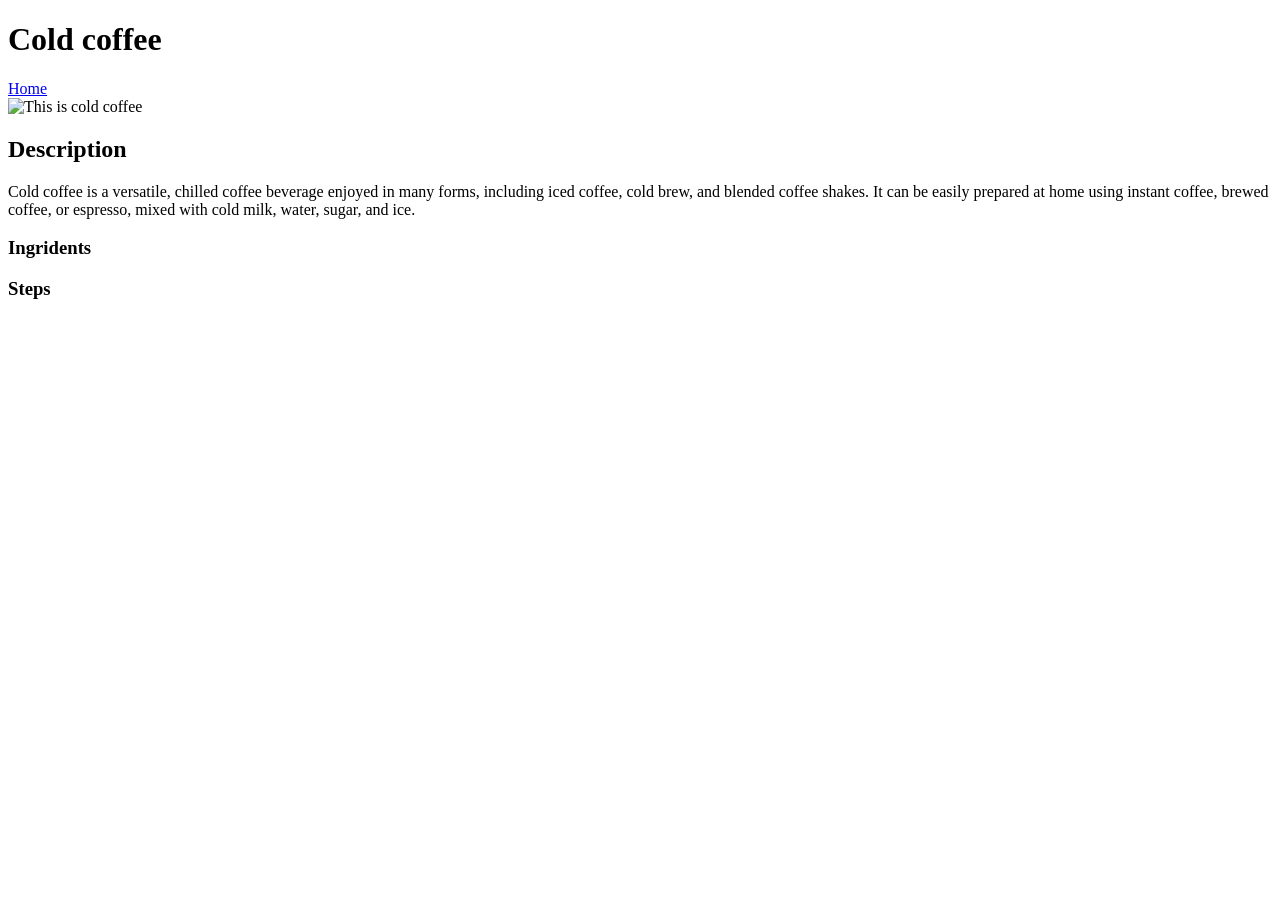
==== recipes/cold-coffe.html @ 7c807a43 "Add pizza and cold coffee recipe html files" ====
<!DOCTYPE html>
<html lang="en">
<head>
    <meta charset="UTF-8">
    <meta name="viewport" content="width=device-width, initial-scale=1.0">
    <title>Cold Coffee</title>
</head>
<body>
    <h1>Cold coffee</h1>
    <a href="../index.html">Home</a>
    <br>
     <img src="https://images.pexels.com/photos/7488707/pexels-photo-7488707.jpeg" alt="This is cold coffee" width="300" height="300">
 
     <h2>Description</h2>
     <p>Cold coffee is a versatile, chilled coffee beverage enjoyed in many forms, including iced coffee, cold brew, and blended coffee shakes. It can be easily prepared at home using instant coffee, brewed coffee, or espresso, mixed with cold milk, water, sugar, and ice. </p>
     
     <h3>Ingridents</h3>
     <ul>


     </ul>  
     <h3>Steps</h3>  
     <ol>

        
     </ol>


</body>
</html>
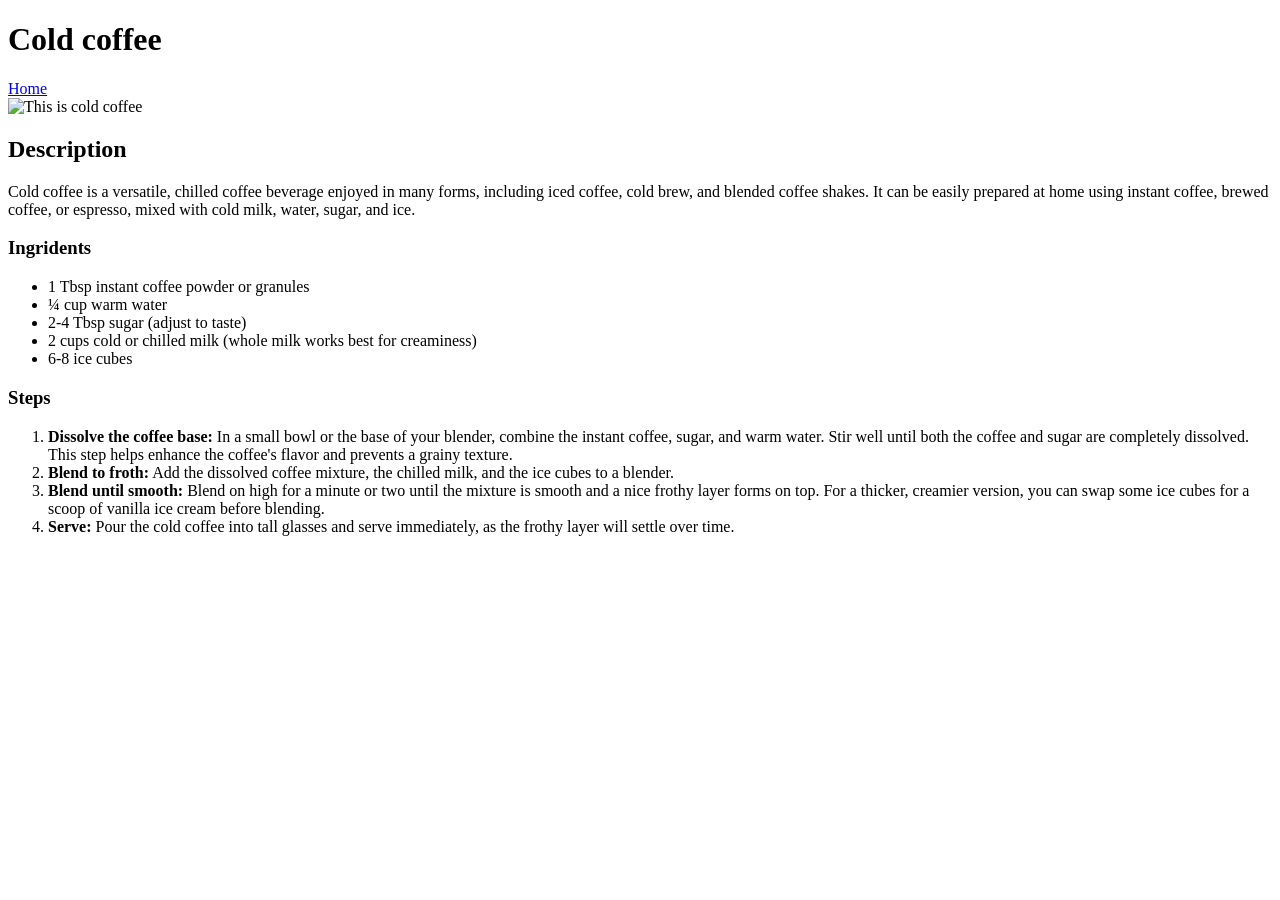
==== commit e612c87f: "Add cold coffee steps and pasta recipe" ====
--- a/recipes/cold-coffe.html
+++ b/recipes/cold-coffe.html
@@ -1,30 +1,63 @@
 <!DOCTYPE html>
 <html lang="en">
+
 <head>
     <meta charset="UTF-8">
     <meta name="viewport" content="width=device-width, initial-scale=1.0">
     <title>Cold Coffee</title>
 </head>
+
 <body>
     <h1>Cold coffee</h1>
     <a href="../index.html">Home</a>
     <br>
-     <img src="https://images.pexels.com/photos/7488707/pexels-photo-7488707.jpeg" alt="This is cold coffee" width="300" height="300">
- 
-     <h2>Description</h2>
-     <p>Cold coffee is a versatile, chilled coffee beverage enjoyed in many forms, including iced coffee, cold brew, and blended coffee shakes. It can be easily prepared at home using instant coffee, brewed coffee, or espresso, mixed with cold milk, water, sugar, and ice. </p>
-     
-     <h3>Ingridents</h3>
-     <ul>
+    <img src="https://images.pexels.com/photos/7488707/pexels-photo-7488707.jpeg" alt="This is cold coffee" width="300"
+        height="300">
+
+    <h2>Description</h2>
+    <p>Cold coffee is a versatile, chilled coffee beverage enjoyed in many forms, including iced coffee, cold brew, and
+        blended coffee shakes. It can be easily prepared at home using instant coffee, brewed coffee, or espresso, mixed
+        with cold milk, water, sugar, and ice. </p>
+
+    <h3>Ingridents</h3>
+    <ul>
+        <li>1 Tbsp instant coffee powder or granules
+        </li>
+        <li>¼ cup warm water
+        </li>
+        <li>2-4 Tbsp sugar (adjust to taste)
+        </li>
+        <li>2 cups cold or chilled milk (whole milk works best for creaminess)
+        </li>
+
+        <li>6-8 ice cubes
+        </li>
+    </ul>
+
+    <h3>Steps</h3>
+    <ol>
+        <li><strong>Dissolve the coffee base:</strong> In a small bowl or the base of your blender, combine the instant
+            coffee, sugar, and warm water. Stir well until both the coffee and sugar are completely dissolved. This step
+            helps enhance the coffee's flavor and prevents a grainy texture.
+        </li>
+        <li><strong>Blend to froth:</strong> Add the dissolved coffee mixture, the chilled milk, and the ice cubes to a
+            blender.
+        </li>
+        <li>
+            <strong> Blend until smooth:</strong> Blend on high for a minute or two until the mixture is smooth and a
+            nice frothy layer forms on top. For a thicker, creamier version, you can swap some ice cubes for a scoop of
+            vanilla ice cream before blending.
+        </li>
+        <li>
+            <strong> Serve:</strong> Pour the cold coffee into tall glasses and serve immediately, as the frothy layer
+            will settle over time.
+
+        </li>
 
 
-     </ul>  
-     <h3>Steps</h3>  
-     <ol>
-
-        
-     </ol>
+    </ol>
 
 
 </body>
+
 </html>
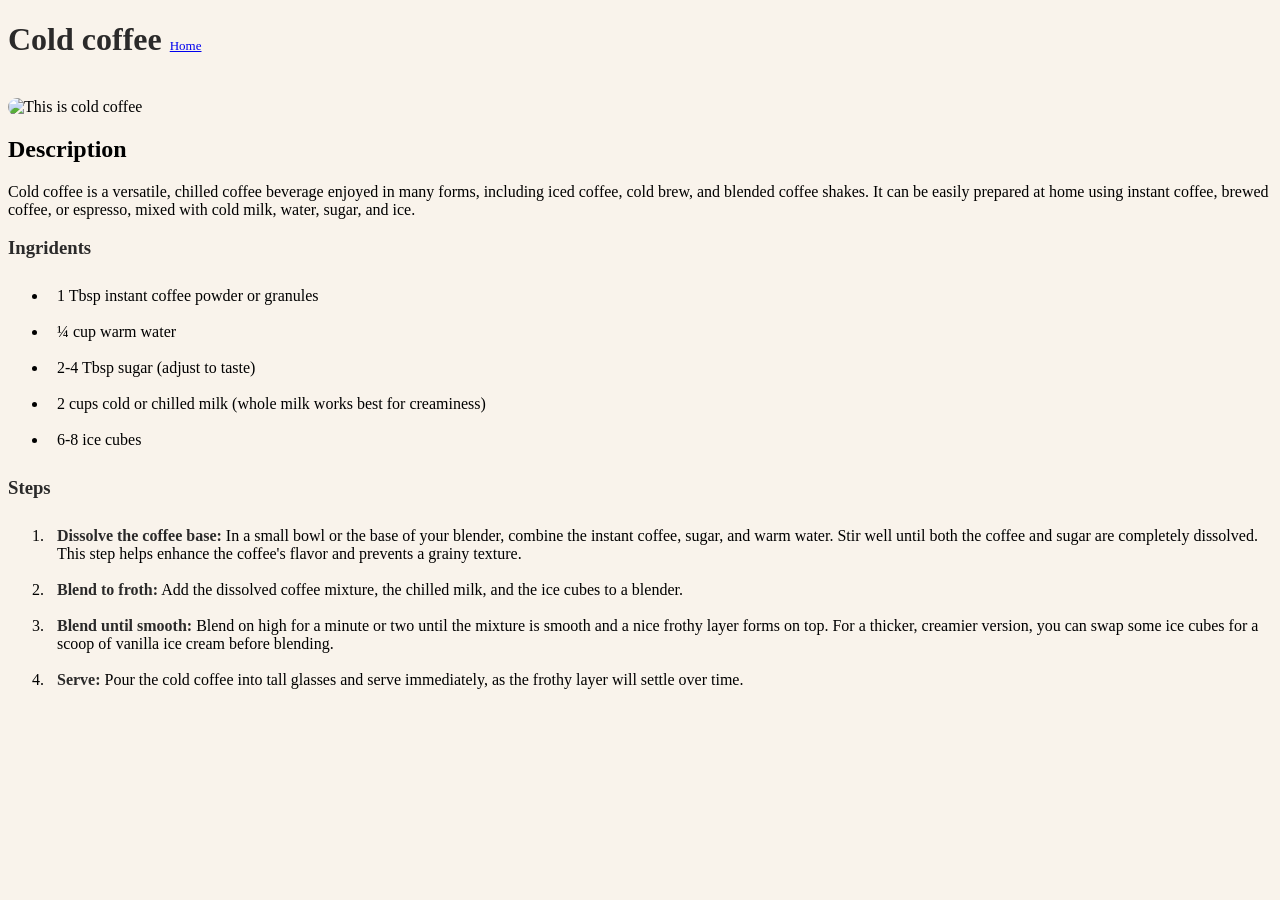
==== commit 20f9077c: "Add css changes" ====
--- a/recipes/cold-coffe.html
+++ b/recipes/cold-coffe.html
@@ -4,12 +4,13 @@
 <head>
     <meta charset="UTF-8">
     <meta name="viewport" content="width=device-width, initial-scale=1.0">
+    <link rel="stylesheet" href="../style.css">
     <title>Cold Coffee</title>
 </head>
 
 <body>
-    <h1>Cold coffee</h1>
-    <a href="../index.html">Home</a>
+    <h1>Cold coffee     <a href="../index.html">Home</a></h1>
+
     <br>
     <img src="https://images.pexels.com/photos/7488707/pexels-photo-7488707.jpeg" alt="This is cold coffee" width="300"
         height="300">
--- a/style.css
+++ b/style.css
@@ -0,0 +1,18 @@
+body{
+    background-color: rgb(249, 243, 235);
+   font-family: Georgia, 'Times New Roman', Times, serif;
+}
+a{
+    font-size: 13px;
+    font-weight: 300;
+    margin-bottom: 10px;
+}
+li{
+    padding:9px;
+}
+h1,h3,strong{
+    color: rgb(43, 42, 42);
+}
+img{
+    border-radius: 20px;
+}
